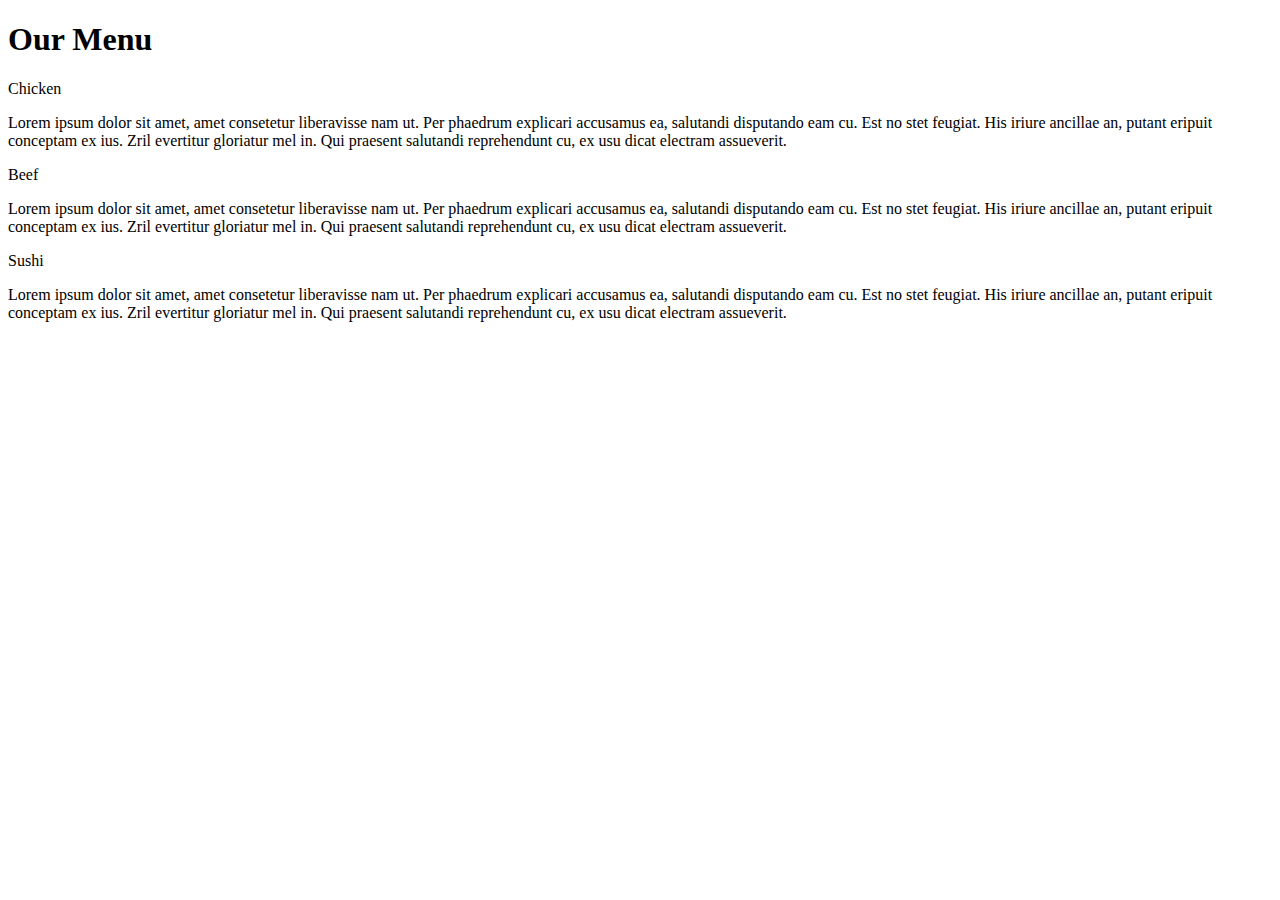
==== index.html @ 40293324 "Add files via upload" ====
<!DOCTYPE html>
<html>
<head>

<link rel="stylesheet" type="text/css" href="css/module2-solution.css">
<meta charset="utf-8">
<meta name="viewport" content="width=device-width, initial-scale=1">
<title>Our Menu</title>

</head>
<body>
<h1>Our Menu</h1>

<div class = "row">
  <div id = divChicken class="col-dt-4 col-tb-6 col-md-12 " >
    <div id = divChicken2>
      <header id = hChicken>Chicken</header>
      <p id= pChickenDescr>Lorem ipsum dolor sit amet, amet consetetur liberavisse nam ut. Per phaedrum explicari accusamus ea, salutandi disputando eam cu. Est no stet feugiat. His iriure ancillae an, putant eripuit conceptam ex ius. Zril evertitur gloriatur mel in. Qui praesent salutandi reprehendunt cu, ex usu dicat electram assueverit.</p>
    </div>
  </div>

  <div id = divBeef class="col-dt-4 col-tb-6 col-md-12 " >
    <div id = divBeef2>
      <header id = hBeef>Beef</header>
      <p id= pBeefDescr>Lorem ipsum dolor sit amet, amet consetetur liberavisse nam ut. Per phaedrum explicari accusamus ea, salutandi disputando eam cu. Est no stet feugiat. His iriure ancillae an, putant eripuit conceptam ex ius. Zril evertitur gloriatur mel in. Qui praesent salutandi reprehendunt cu, ex usu dicat electram assueverit.</p>
    </div>
  </div>

  <div id = divSushi class="col-dt-4 col-tb-12 col-md-12 " >
    <div id = divSushi2>
      <header id = hSushi>Sushi</header>
      <p id= pSushiDescr>Lorem ipsum dolor sit amet, amet consetetur liberavisse nam ut. Per phaedrum explicari accusamus ea, salutandi disputando eam cu. Est no stet feugiat. His iriure ancillae an, putant eripuit conceptam ex ius. Zril evertitur gloriatur mel in. Qui praesent salutandi reprehendunt cu, ex usu dicat electram assueverit.</p>
    </div>
  </div>

</div>

</body>
</html>
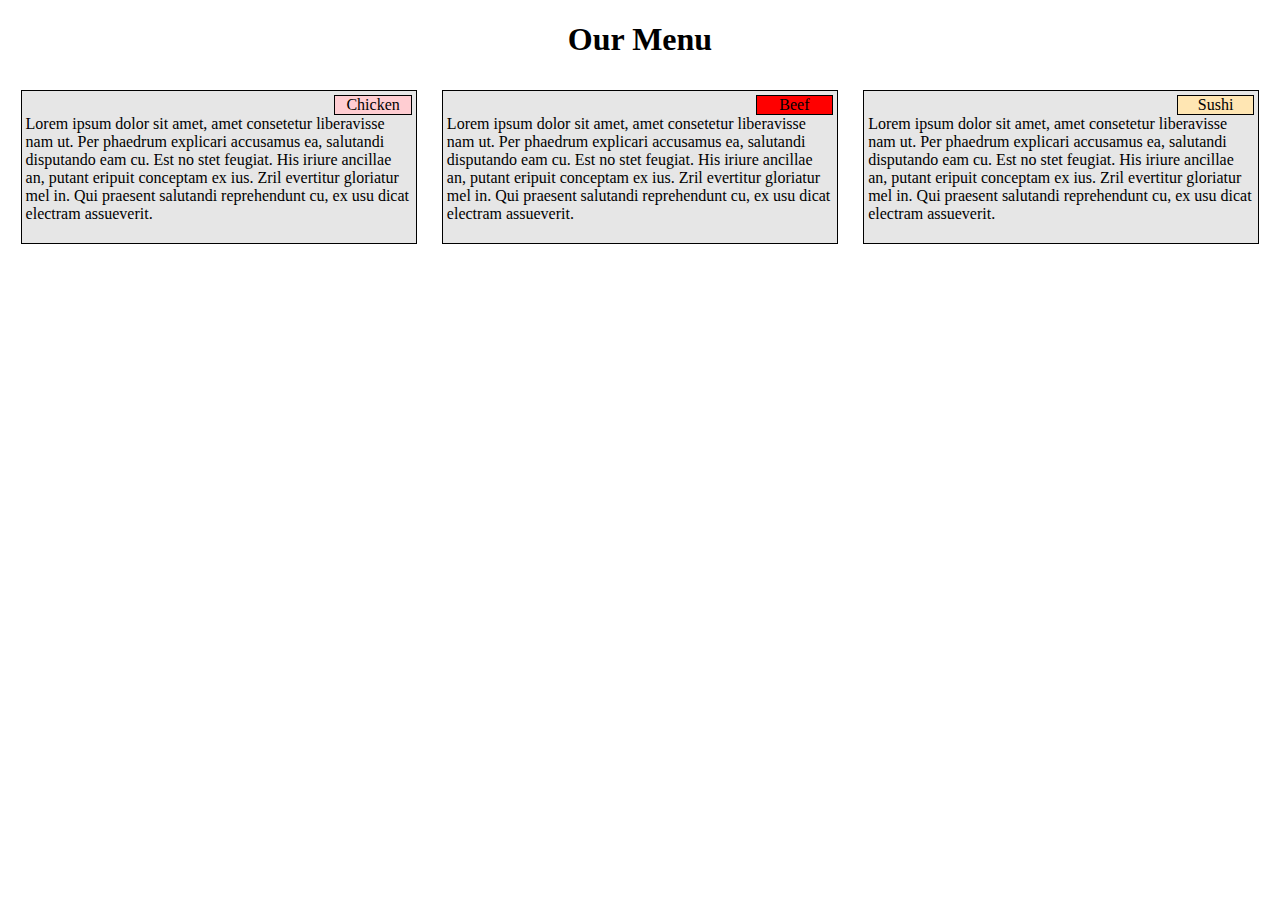
==== commit 60741c0c: "Update index.html" ====
--- a/index.html
+++ b/index.html
@@ -2,7 +2,7 @@
 <html>
 <head>
 
-<link rel="stylesheet" type="text/css" href="css/module2-solution.css">
+<link rel="stylesheet" type="text/css" href="module2-solution.css">
 <meta charset="utf-8">
 <meta name="viewport" content="width=device-width, initial-scale=1">
 <title>Our Menu</title>
@@ -36,4 +36,4 @@
 </div>
 
 </body>
-</html>+</html>
--- a/module2-solution.css
+++ b/module2-solution.css
@@ -0,0 +1,221 @@
+/********** Base styles **********/
+* {
+  box-sizing: border-box;
+
+}
+
+h1 {
+  margin-bottom: 15px;
+  text-align: center;
+}
+
+#hChicken {
+  background-color: #ffcdd2;
+  text-align: center;
+  width: 20%;
+  height: 20%;
+  margin-left: 75%;
+  border: 1px solid black;
+  float: right;
+}
+
+#divChicken {
+  padding: 1%;
+}
+
+#divChicken2 {
+  border: 1px solid black;
+  background-color: #e6e6e6;
+  padding: 1%;
+  margin-top: 1%;
+}
+
+#pChickenDescr {
+  background-color: #e6e6e6;
+}  
+
+#hBeef {
+  background-color: #ff0000;
+  text-align: center;
+  width: 20%;
+  height: 20%;
+  margin-left: 75%;
+  border: 1px solid black;
+  float: right;
+}
+
+#divBeef {
+  padding: 1%;
+}
+
+#divBeef2 {
+  border: 1px solid black;
+  padding: 1%;
+  /*margin-bottom: 2%;*/
+  margin-top: 1%;
+  background-color: #e6e6e6;
+}
+
+#pBeefDescr {
+  background-color: e6e6e6;
+}  
+
+#hSushi {
+  background-color: #ffe6b3;
+  text-align: center;
+  width: 20%;
+  height: 20%;
+  margin-left: 75%; 
+  border: 1px solid black;
+  float: right;
+}
+
+#divSushi {
+  padding: 1%;
+}
+
+#divSushi2 {
+  border: 1px solid black;
+  padding: 1%;
+  margin-top: 1%; 
+  background-color: #e6e6e6;
+}
+
+#pSushiDescr {
+  background-color: e6e6e6;
+}  
+
+/* Simple Responsive Framework. */
+.row {
+  width: 100%;
+}
+
+
+/********** Desktop **********/
+@media (min-width: 992px) {
+  .col-dt-1, .col-dt-2, .col-dt-3, .col-dt-4, .col-dt-5, .col-dt-6, .col-dt-7, .col-dt-8, .col-dt-9, .col-dt-10, .col-dt-11, .col-dt-12 {
+    float: left; 
+  }
+  .col-dt-1 {
+    width: 8.33%;
+  }
+  .col-dt-2 {
+    width: 16.66%;
+  }
+  .col-dt-3 {
+    width: 25%;
+  }
+  .col-dt-4 {
+    width: 33.33%;
+  }
+  .col-dt-5 {
+    width: 41.66%;
+  }
+  .col-dt-6 {
+    width: 50%;
+  }
+  .col-dt-7 {
+    width: 58.33%;
+  }
+  .col-dt-8 {
+    width: 66.66%;
+  }
+  .col-dt-9 {
+    width: 74.99%;
+  }
+  .col-dt-10 {
+    width: 83.33%;
+  }
+  .col-dt-11 {
+    width: 91.66%;
+  }
+  .col-dt-12 {
+    width: 100%;
+  }
+}
+
+/********** Tablet **********/
+@media (min-width: 768px) and (max-width: 991px) {
+  .col-tb-1, .col-tb-2, .col-tb-3, .col-tb-4, .col-tb-5, .col-tb-6, .col-tb-7, .col-tb-8, .col-tb-9, .col-tb-10, .col-tb-11, .col-tb-12 {
+    float: left; 
+  }
+  .col-tb-1 {
+    width: 8.33%;
+  }
+  .col-tb-2 {
+    width: 16.66%;
+  }
+  .col-tb-3 {
+    width: 25%;
+  }
+  .col-tb-4 {
+    width: 33.33%;
+  }
+  .col-tb-5 {
+    width: 41.66%;
+  }
+  .col-tb-6 {
+    width: 50%;
+  }
+  .col-tb-7 {
+    width: 58.33%;
+  }
+  .col-tb-8 {
+    width: 66.66%;
+  }
+  .col-tb-9 {
+    width: 74.99%;
+  }
+  .col-tb-10 {
+    width: 83.33%;
+  }
+  .col-tb-11 {
+    width: 91.66%;
+  }
+  .col-tb-12 {
+    width: 100%;
+  }
+}
+
+/********** Mobile **********/
+@media (max-width: 767px) {
+  .col-md-1, .col-md-2, .col-md-3, .col-md-4, .col-md-5, .col-md-6, .col-md-7, .col-md-8, .col-md-9, .col-md-10, .col-md-11, .col-md-12 {
+    float: left; 
+  }
+  .col-md-1 {
+    width: 8.33%;
+  }
+  .col-md-2 {
+    width: 16.66%;
+  }
+  .col-md-3 {
+    width: 25%;
+  }
+  .col-md-4 {
+    width: 33.33%;
+  }
+  .col-md-5 {
+    width: 41.66%;
+  }
+  .col-md-6 {
+    width: 50%;
+  }
+  .col-md-7 {
+    width: 58.33%;
+  }
+  .col-md-8 {
+    width: 66.66%;
+  }
+  .col-md-9 {
+    width: 74.99%;
+  }
+  .col-md-10 {
+    width: 83.33%;
+  }
+  .col-md-11 {
+    width: 91.66%;
+  }
+  .col-md-12 {
+    width: 100%;
+  }
+}
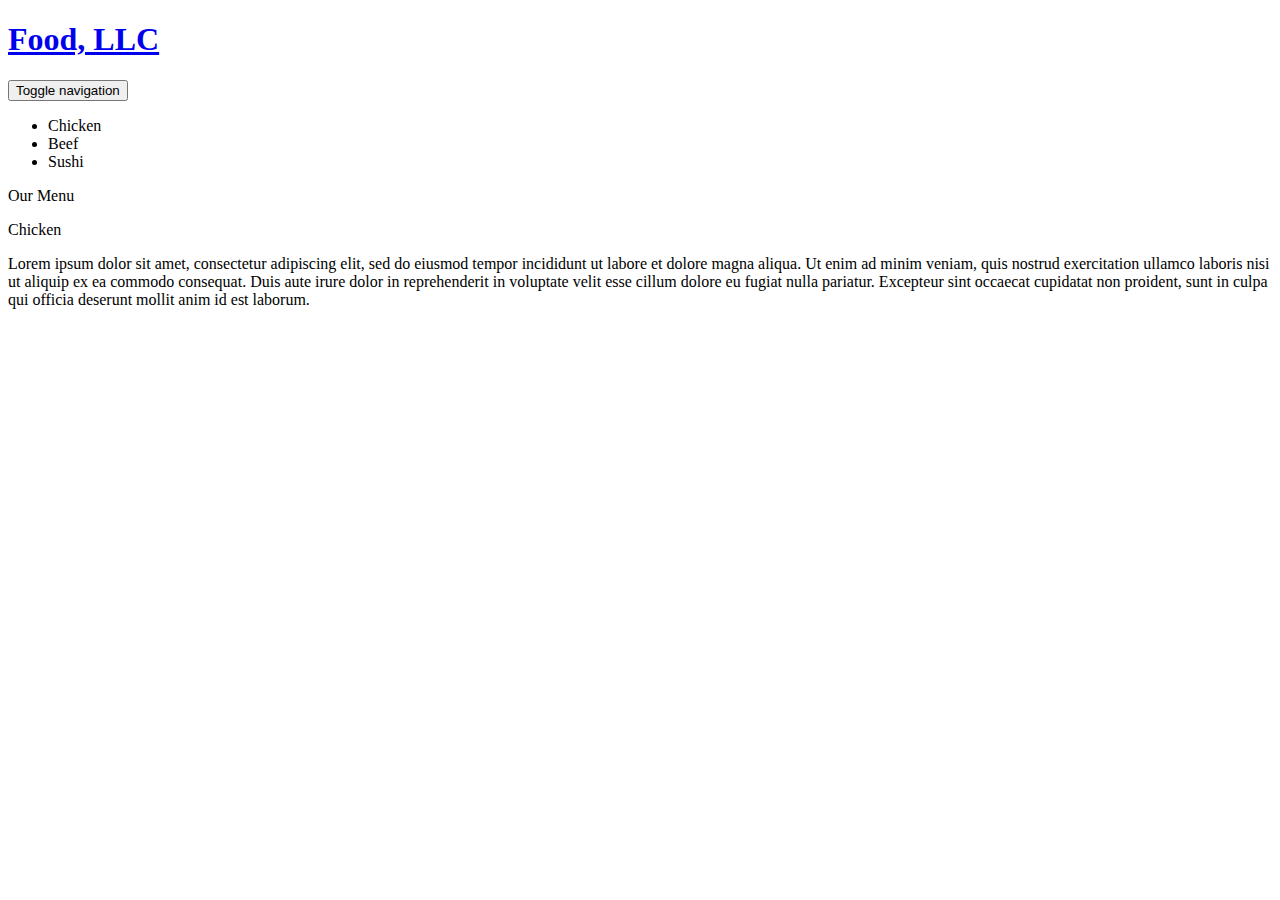
==== commit f3e94382: "Update index.html" ====
--- a/index.html
+++ b/index.html
@@ -1,39 +1,65 @@
-<!DOCTYPE html>
-<html>
-<head>
-
-<link rel="stylesheet" type="text/css" href="module2-solution.css">
-<meta charset="utf-8">
-<meta name="viewport" content="width=device-width, initial-scale=1">
-<title>Our Menu</title>
-
-</head>
-<body>
-<h1>Our Menu</h1>
-
-<div class = "row">
-  <div id = divChicken class="col-dt-4 col-tb-6 col-md-12 " >
-    <div id = divChicken2>
-      <header id = hChicken>Chicken</header>
-      <p id= pChickenDescr>Lorem ipsum dolor sit amet, amet consetetur liberavisse nam ut. Per phaedrum explicari accusamus ea, salutandi disputando eam cu. Est no stet feugiat. His iriure ancillae an, putant eripuit conceptam ex ius. Zril evertitur gloriatur mel in. Qui praesent salutandi reprehendunt cu, ex usu dicat electram assueverit.</p>
-    </div>
-  </div>
-
-  <div id = divBeef class="col-dt-4 col-tb-6 col-md-12 " >
-    <div id = divBeef2>
-      <header id = hBeef>Beef</header>
-      <p id= pBeefDescr>Lorem ipsum dolor sit amet, amet consetetur liberavisse nam ut. Per phaedrum explicari accusamus ea, salutandi disputando eam cu. Est no stet feugiat. His iriure ancillae an, putant eripuit conceptam ex ius. Zril evertitur gloriatur mel in. Qui praesent salutandi reprehendunt cu, ex usu dicat electram assueverit.</p>
-    </div>
-  </div>
-
-  <div id = divSushi class="col-dt-4 col-tb-12 col-md-12 " >
-    <div id = divSushi2>
-      <header id = hSushi>Sushi</header>
-      <p id= pSushiDescr>Lorem ipsum dolor sit amet, amet consetetur liberavisse nam ut. Per phaedrum explicari accusamus ea, salutandi disputando eam cu. Est no stet feugiat. His iriure ancillae an, putant eripuit conceptam ex ius. Zril evertitur gloriatur mel in. Qui praesent salutandi reprehendunt cu, ex usu dicat electram assueverit.</p>
-    </div>
-  </div>
-
-</div>
-
-</body>
-</html>
+
+<!doctype html>
+<html lang="en">
+  <head>
+    <meta charset="utf-8">
+    <meta http-equiv="X-UA-Compatible" content="IE=edge">
+    <meta name="viewport" content="width=device-width, initial-scale=1">
+
+    <title>Food, LLC</title>
+    <link rel="stylesheet" href="bootstrap.min.css">
+    <link rel="stylesheet" href="styles.css">
+  </head>
+
+  <header>
+    <nav id="header-nav" class="navbar navbar-default">
+      <div class="container">
+        <div class="navbar-header">
+          <div class="navbar-brand"><a href="index.html"><h1>Food, LLC</h1></a></div>
+
+          <button type="button" class="navbar-toggle collapsed" data-toggle="collapse" data-target="#collapsable-nav" aria-expanded="false" hidden-sm hidden-md hidden-lg>
+            <span class="sr-only">Toggle navigation</span>
+            <span class="icon-bar"></span>
+            <span class="icon-bar"></span>
+            <span class="icon-bar"></span>
+          </button>
+        </div> <!-- navbar-header-->
+      </div> <!-- container -->              
+    </nav>
+          
+    <!-- menu buttons -->
+     <div id="collapsable-nav" class="collapse navbar-collapse hidden-sm hidden-md hidden-lg">
+       <ul id="nav-list" class="nav navbar-nav navbar-right hidden-sm hidden-md hidden-lg" >
+         <li class="list-group-item hidden-lg hidden-md hidden-sm"> Chicken </li>
+         <li class="list-group-item hidden-lg hidden-md hidden-sm"> Beef </li>
+         <li class="list-group-item hidden-lg hidden-md hidden-sm"> Sushi </li>
+       </ul>
+       <p id="MenuHeader" class="text-center ">Our Menu</p>
+    </div> 
+  </header>
+
+
+  <div id="main-content" class="container">
+
+    <div class="jumbotron">
+      <p id="ChickenHeader" class="text-center ">Chicken</p>
+ 
+        Lorem ipsum dolor sit amet, consectetur adipiscing elit, sed do eiusmod tempor incididunt ut labore et dolore magna aliqua. Ut enim ad minim veniam, quis nostrud exercitation ullamco laboris nisi ut aliquip ex ea commodo consequat. Duis aute irure dolor in reprehenderit in voluptate velit esse cillum dolore eu fugiat nulla pariatur. Excepteur sint occaecat cupidatat non proident, sunt in culpa qui officia deserunt mollit anim id est laborum.
+    </div>
+
+    <div id="menu" class="row">
+      <div class="col-lg-12 col-md-12 col-sm-12 col-xs-12">
+
+      </div>
+
+    </div>
+  </div><!-- End of #main-content -->
+  <body>
+
+
+  <!-- jQuery (Bootstrap JS plugins depend on it) -->
+    <script src="jquery-1.11.3.min.js"></script>
+    <script src="bootstrap.min.js"></script>
+    <script src="jcript.js"></script>
+  </body>
+</html>
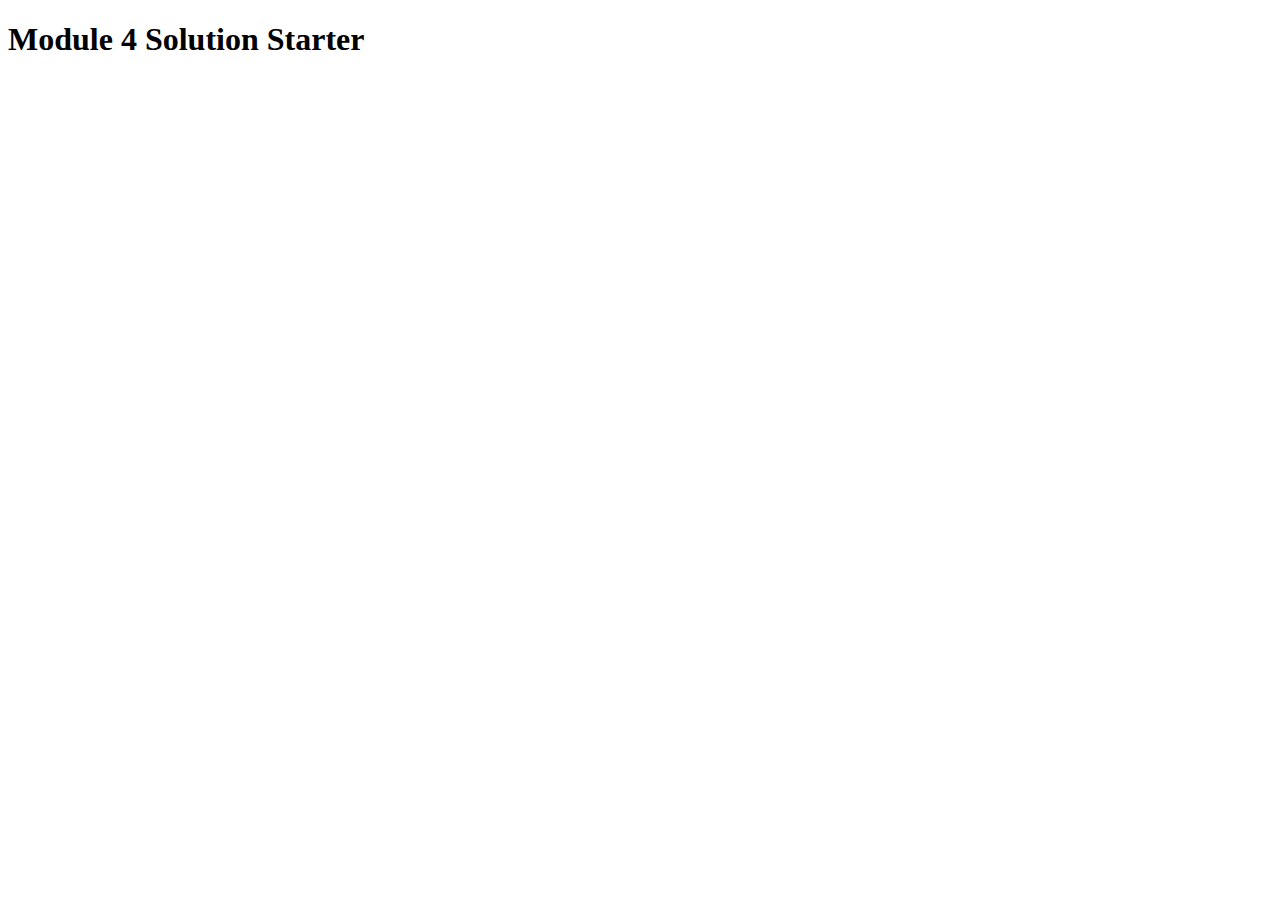
==== commit 790b45d0: "Add files via upload" ====
--- a/index.html
+++ b/index.html
@@ -1,65 +1,13 @@
-
-<!doctype html>
-<html lang="en">
-  <head>
-    <meta charset="utf-8">
-    <meta http-equiv="X-UA-Compatible" content="IE=edge">
-    <meta name="viewport" content="width=device-width, initial-scale=1">
-
-    <title>Food, LLC</title>
-    <link rel="stylesheet" href="bootstrap.min.css">
-    <link rel="stylesheet" href="styles.css">
-  </head>
-
-  <header>
-    <nav id="header-nav" class="navbar navbar-default">
-      <div class="container">
-        <div class="navbar-header">
-          <div class="navbar-brand"><a href="index.html"><h1>Food, LLC</h1></a></div>
-
-          <button type="button" class="navbar-toggle collapsed" data-toggle="collapse" data-target="#collapsable-nav" aria-expanded="false" hidden-sm hidden-md hidden-lg>
-            <span class="sr-only">Toggle navigation</span>
-            <span class="icon-bar"></span>
-            <span class="icon-bar"></span>
-            <span class="icon-bar"></span>
-          </button>
-        </div> <!-- navbar-header-->
-      </div> <!-- container -->              
-    </nav>
-          
-    <!-- menu buttons -->
-     <div id="collapsable-nav" class="collapse navbar-collapse hidden-sm hidden-md hidden-lg">
-       <ul id="nav-list" class="nav navbar-nav navbar-right hidden-sm hidden-md hidden-lg" >
-         <li class="list-group-item hidden-lg hidden-md hidden-sm"> Chicken </li>
-         <li class="list-group-item hidden-lg hidden-md hidden-sm"> Beef </li>
-         <li class="list-group-item hidden-lg hidden-md hidden-sm"> Sushi </li>
-       </ul>
-       <p id="MenuHeader" class="text-center ">Our Menu</p>
-    </div> 
-  </header>
-
-
-  <div id="main-content" class="container">
-
-    <div class="jumbotron">
-      <p id="ChickenHeader" class="text-center ">Chicken</p>
- 
-        Lorem ipsum dolor sit amet, consectetur adipiscing elit, sed do eiusmod tempor incididunt ut labore et dolore magna aliqua. Ut enim ad minim veniam, quis nostrud exercitation ullamco laboris nisi ut aliquip ex ea commodo consequat. Duis aute irure dolor in reprehenderit in voluptate velit esse cillum dolore eu fugiat nulla pariatur. Excepteur sint occaecat cupidatat non proident, sunt in culpa qui officia deserunt mollit anim id est laborum.
-    </div>
-
-    <div id="menu" class="row">
-      <div class="col-lg-12 col-md-12 col-sm-12 col-xs-12">
-
-      </div>
-
-    </div>
-  </div><!-- End of #main-content -->
-  <body>
-
-
-  <!-- jQuery (Bootstrap JS plugins depend on it) -->
-    <script src="jquery-1.11.3.min.js"></script>
-    <script src="bootstrap.min.js"></script>
-    <script src="jcript.js"></script>
-  </body>
+<!DOCTYPE html>
+<html>
+<head>
+  <meta charset="utf-8">
+  <title>Module 4 Solution Starter</title>
+  <script src="SpeakHello.js"></script>
+  <script src="SpeakGoodBye.js"></script>
+  <script src="script.js"></script>
+</head>
+<body>
+  <h1>Module 4 Solution Starter</h1>
+</body>
 </html>
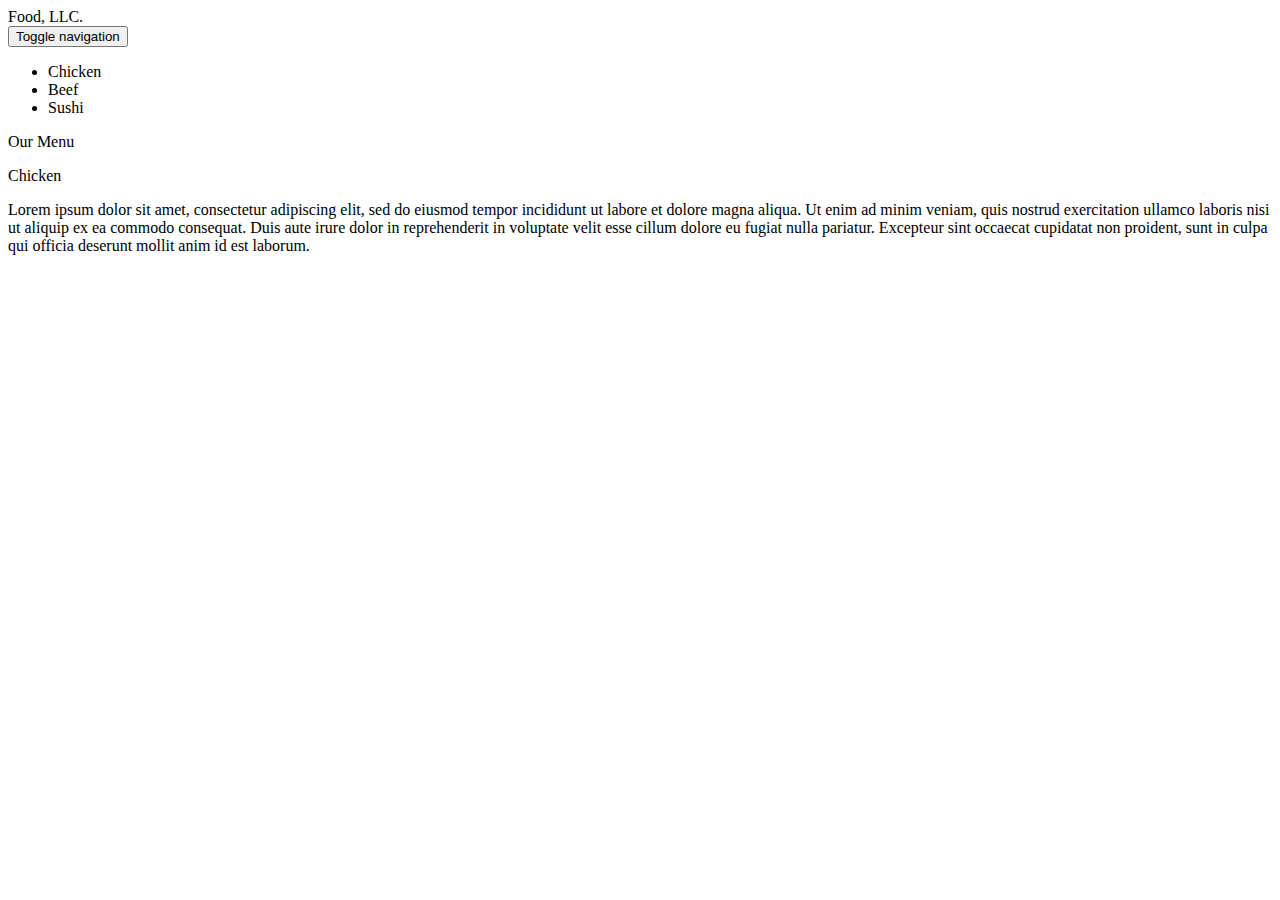
==== commit 9fddb077: "Add files via upload" ====
--- a/index.html
+++ b/index.html
@@ -1,13 +1,53 @@
-<!DOCTYPE html>
-<html>
-<head>
-  <meta charset="utf-8">
-  <title>Module 4 Solution Starter</title>
-  <script src="SpeakHello.js"></script>
-  <script src="SpeakGoodBye.js"></script>
-  <script src="script.js"></script>
-</head>
-<body>
-  <h1>Module 4 Solution Starter</h1>
-</body>
-</html>
+<!doctype html>
+<html lang="en">
+  <head>
+    <meta charset="utf-8">
+    <meta http-equiv="X-UA-Compatible" content="IE=edge">
+    <meta name="viewport" content="width=device-width, initial-scale=1">
+    <title>Food, LLC.</title>
+    <link rel="stylesheet" href="bootstrap.min.css">
+    <link rel="stylesheet" href="styles.css">
+  </head>
+<body>
+  <header>
+    <nav id="header-nav" class="navbar navbar-default">
+      <div class="container-fluid">
+        <div class="navbar-header">
+          <div class="navbar-brand">Food, LLC.</div>
+          <button type="button" class="navbar-toggle collapsed" data-toggle="collapse" data-target="#collapsable-nav" aria-expanded="false">
+            <span class="sr-only">Toggle navigation</span>
+            <span class="icon-bar"></span>
+            <span class="icon-bar"></span>
+            <span class="icon-bar"></span>
+          </button>
+        </div>
+        
+        <!-- menu buttons -->
+        <div id="collapsable-nav" class="collapse navbar-collapse">
+          <ul id="nav-list" class="nav navbar-nav navbar-right hidden-sm hidden-md hidden-lg" >
+            <li class="list-group-item hidden-lg hidden-md hidden-sm"> Chicken </li>
+            <li class="list-group-item hidden-lg hidden-md hidden-sm"> Beef </li>
+            <li class="list-group-item hidden-lg hidden-md hidden-sm"> Sushi </li>
+          </ul>
+        </div> 
+      </div><!-- .container -->
+    </nav><!-- #header-nav -->
+  </header>
+
+  <div id=MenuHeader class="navbar-brand-center">Our Menu</div>
+    <div id="main-content" class="container text-center"> 
+      <div id="chickenDescr" class="row text-center pull-left">
+        <div class="col-lg-12 col-md-12 col-sm-12 col-xs-12">
+          <p id="ChickenHeader" >Chicken</p>
+        Lorem ipsum dolor sit amet, consectetur adipiscing elit, sed do eiusmod tempor incididunt ut labore et dolore magna aliqua. Ut enim ad minim veniam, quis nostrud exercitation ullamco laboris nisi ut aliquip ex ea commodo consequat. Duis aute irure dolor in reprehenderit in voluptate velit esse cillum dolore eu fugiat nulla pariatur. Excepteur sint occaecat cupidatat non proident, sunt in culpa qui officia deserunt mollit anim id est laborum.
+        </div>
+      </div>
+    </div> <!-- End of #main-content -->
+  </div>
+
+  <!-- jQuery (Bootstrap JS plugins depend on it) -->
+  <script src="jquery-2.1.4.min.js"></script>
+  <script src="bootstrap.min.js"></script>
+  <script src="script.js"></script>
+</body>
+</html>
